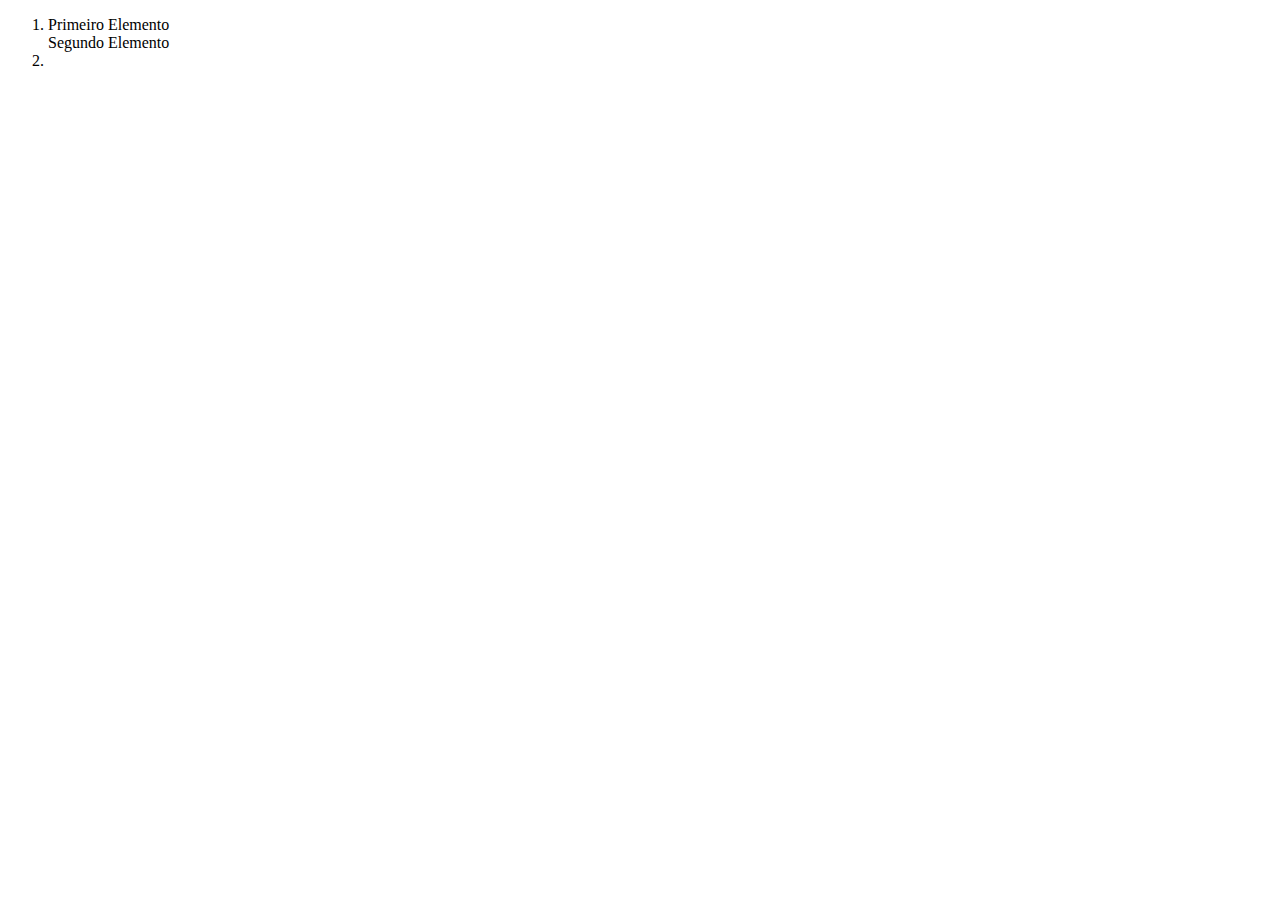
==== doc1.html @ 1fe039ba "Add files via upload" ====
<!DOCTYPE html>
<html lang="en">
<head>
    <meta charset="UTF-8">
    <meta http-equiv="X-UA-Compatible" content="IE=edge">
    <meta name="viewport" content="width=device-width, initial-scale=1.0">
    <title>Document</title>
</head>
<body>
    <div>
        <ol>
            <li>Primeiro Elemento</li>
            </li>Segundo <span>Elemento</span><li></li>
        </ol>
    </div>
</body>
</html>
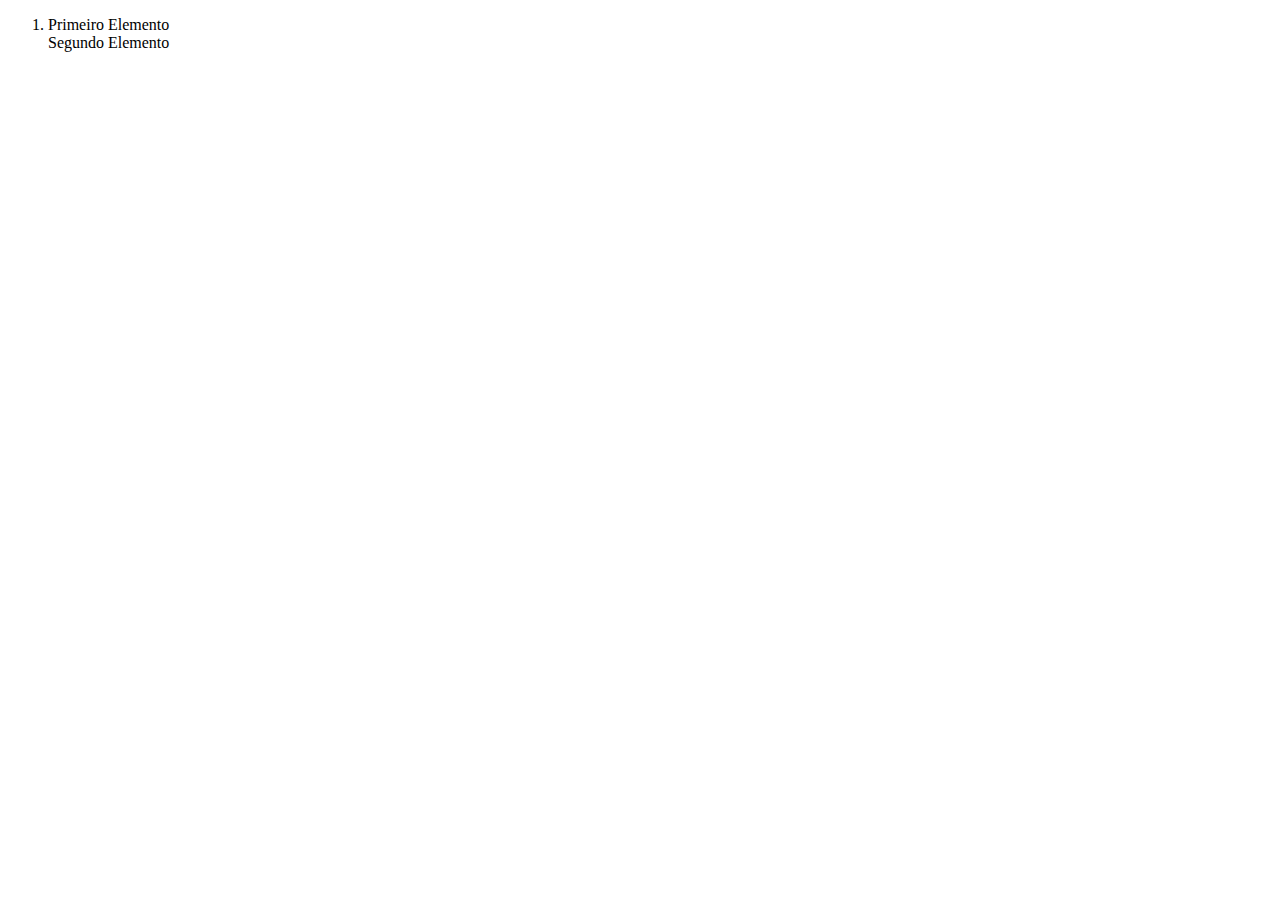
==== commit 64f62165: "Update doc1.html" ====
--- a/doc1.html
+++ b/doc1.html
@@ -10,8 +10,8 @@
     <div>
         <ol>
             <li>Primeiro Elemento</li>
-            </li>Segundo <span>Elemento</span><li></li>
+            </li>Segundo Elemento</li>
         </ol>
     </div>
 </body>
-</html>+</html>
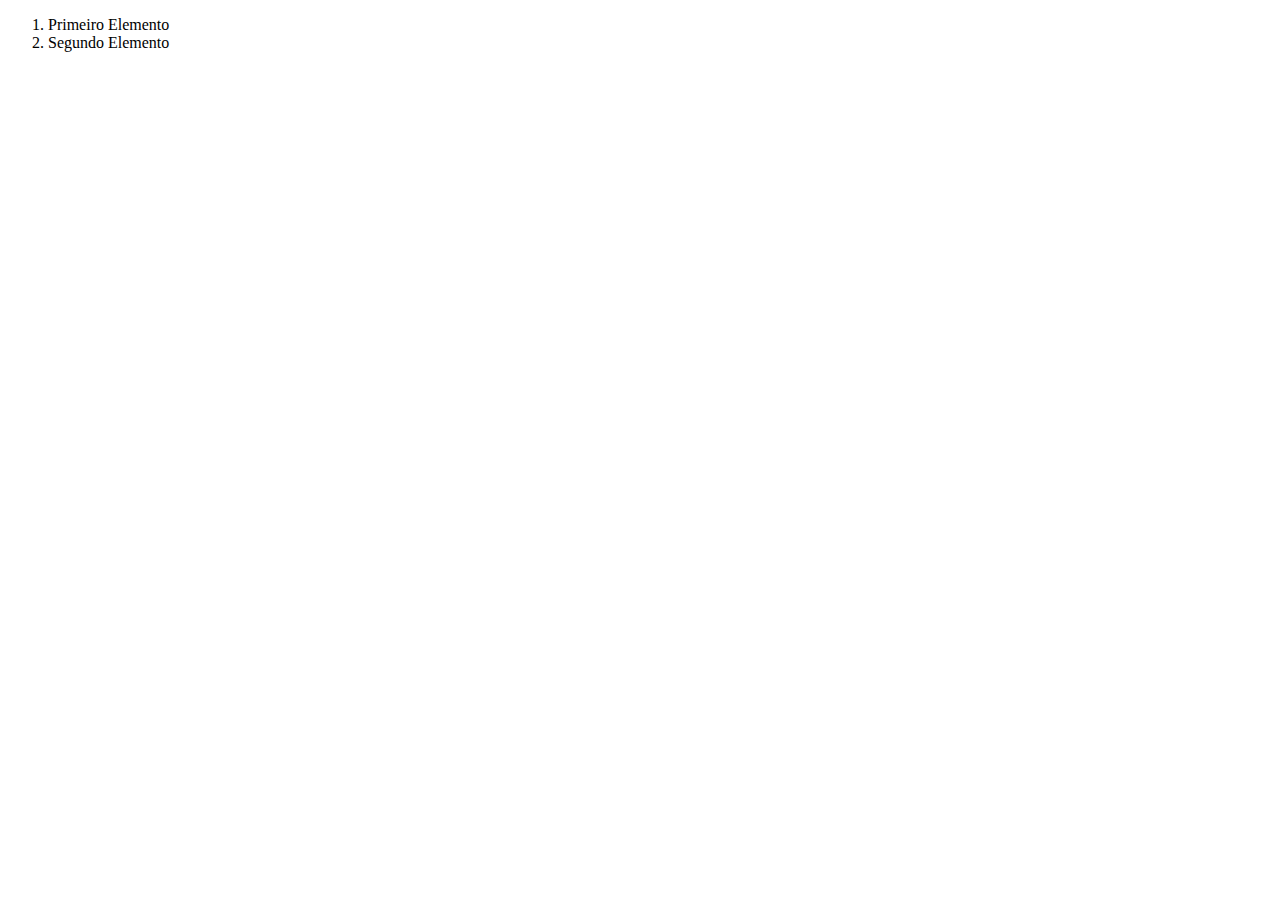
==== commit b2239dfd: "Update doc1.html" ====
--- a/doc1.html
+++ b/doc1.html
@@ -10,7 +10,7 @@
     <div>
         <ol>
             <li>Primeiro Elemento</li>
-            </li>Segundo Elemento</li>
+            <li>Segundo Elemento</li>
         </ol>
     </div>
 </body>
